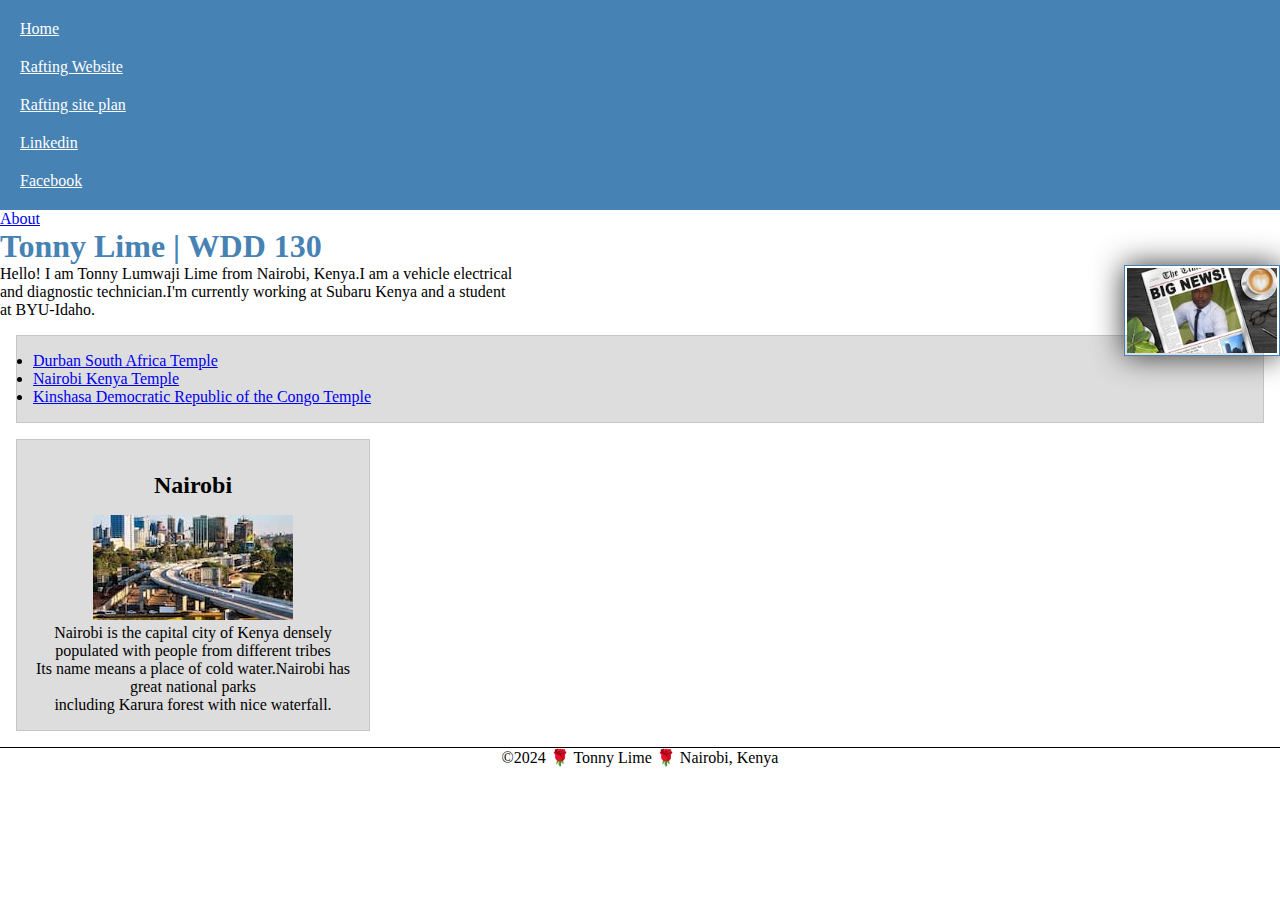
==== index.html @ 94d2232d "b" ====
<!doctype html>
<html lang="en-US">
  <head>
    <meta charset="utf-8" />
    <meta name="viewport" content="width=device-width" />
    <title>Tonny Lime | WDD 130</title>
    <meta name="description" content="Tonny Lime,WDD130, site-plan-rafting">
    <meta name="author" content="Tonny Lime">
    <link rel="stylesheet" href="styles/styles.css">
  </head>
  <body>
    <header>
        <Nav>
            <a href="#">Home</a>
            <a href="wwr/">Rafting Website</a>
            <a href="wwr/site-plan-rafting.html">Rafting site plan</a>
            <a href="https://www.linkedin.com/in/tonny-lime-72348242/">Linkedin</a>
            <a href="https://web.facebook.com/tonny.lumwaji">Facebook</a>
        </Nav>
        <ul>
          <li><a href="about.html">About</a></li>
        </ul>
    </header>
    <main>
        <h1>Tonny Lime | WDD 130</h1>
        <img src="images/profile.jpg" alt="Tonny" width="200"/>
        <p>Hello! I am Tonny Lumwaji Lime from Nairobi, Kenya.I am a vehicle electrical <br>
            and diagnostic technician.I'm currently working at Subaru Kenya and a student <br>
            at BYU-Idaho.</p>
        <ul class="box">
          <li><a href="https://www.churchofjesuschrist.org/temples/details/durban-south-africa-temple?lang=eng">Durban South Africa Temple</a></li>
          <li><a href="https://www.churchofjesuschrist.org/temples/details/nairobi-kenya-temple?lang=eng">Nairobi Kenya Temple</a></li>
          <li><a href="https://www.churchofjesuschrist.org/temples/details/kinshasa-democratic-republic-of-the-congo-temple?lang=eng">Kinshasa Democratic Republic of the Congo Temple</a></li>
        </ul>

    </main>
    <aside class="box">
      <h2>Nairobi</h2>
      <img src="images/nairobi.jpg" alt="Nairobi">
      <p>Nairobi is the capital city of Kenya densely populated with people from different tribes <br>
        Its name means a place of cold water.Nairobi has great national parks <br>including Karura forest with nice waterfall.
      </p>
    </aside>
    <footer>
        <p>©2024 🌹 Tonny Lime 🌹 Nairobi, Kenya</p>
        
    </footer>

  </body>
  <!--27/6/2024-->
</html>
---- styles/styles.css ----
* {
    margin: 0;
    padding: 0;
    box-sizing: 0;
}
nav {
    background-color: steelblue;
    padding: 10px;
}
nav a {
    color: white;
    display: block;
    padding: 10px;
}
h1 {
    color: steelblue;
}
main img {
    width: 150px;
    height: auto;
    border: 1px solid steelblue;
    padding: 2px;
    box-shadow: 0 0 30px #333;
}
p {
    padding: 0px;
}
aside {
    width: 20rem;
    margin: 1rem;
    border: 0.5px solid rgba(0,0,0,0.2); /* 1 */
    padding: 1rem;
    background-color: #eee;
    color: #333;
    text-align: center;
}
aside img {
    width: 200px;
    height: auto;
}
footer{
    margin-top: 15px;
    border-top: 1px solid #000;
    text-align: center;
}
/* class selector */
.box{
    margin: 1rem;
    border: 1px solid rgba(0,0,0,0.1);
    padding: 1rem;
    background-color: #ddd;
    color: #000000;
}
aside {
    width: 20em;
    text-align: center;
}
main img {
    float: right;
}
aside h2 {
    padding:1rem;
    top: 47px;
    left: 150px;
}
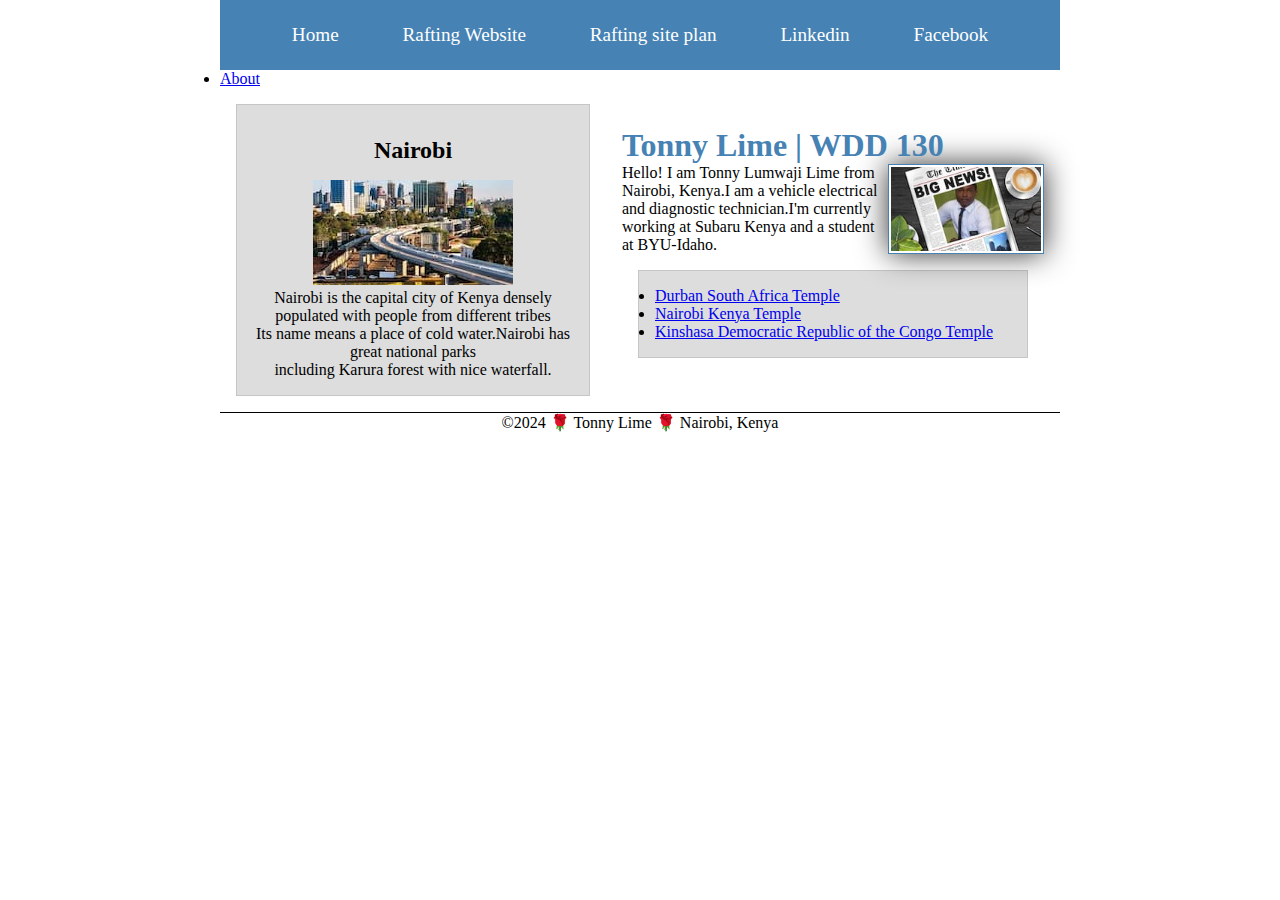
==== commit 244d486b: "do" ====
--- a/index.html
+++ b/index.html
@@ -18,9 +18,10 @@
             <a href="https://web.facebook.com/tonny.lumwaji">Facebook</a>
         </Nav>
         <ul>
-          <li><a href="about.html">About</a></li>
+          <li><a href="wwr/about.html">About</a></li>
         </ul>
     </header>
+    <div class="grid">
     <main>
         <h1>Tonny Lime | WDD 130</h1>
         <img src="images/profile.jpg" alt="Tonny" width="200"/>
@@ -41,6 +42,7 @@
         Its name means a place of cold water.Nairobi has great national parks <br>including Karura forest with nice waterfall.
       </p>
     </aside>
+    </div>
     <footer>
         <p>©2024 🌹 Tonny Lime 🌹 Nairobi, Kenya</p>
         
--- a/styles/styles.css
+++ b/styles/styles.css
@@ -5,15 +5,24 @@
 }
 nav {
     background-color: steelblue;
-    padding: 10px;
+    padding: 1rem;
+    display: flex;
+    justify-content: space-evenly;
+    align-items: center;
+
 }
 nav a {
-    color: white;
+    color: #fff;
     display: block;
-    padding: 10px;
+    padding: 0.5rem;
+    text-decoration: none;
+    font-size: 1.2rem;
+    font-weight: 700px;
+
 }
 h1 {
     color: steelblue;
+    border-bottom: #000;
 }
 main img {
     width: 150px;
@@ -25,6 +34,10 @@
 p {
     padding: 0px;
 }
+main {
+    grid-column: 2/3;
+    margin: 1rem;
+}
 aside {
     width: 20rem;
     margin: 1rem;
@@ -33,6 +46,9 @@
     background-color: #eee;
     color: #333;
     text-align: center;
+    position: relative;
+    grid-column: 1/2;
+    grid-row: 1/2;
 }
 aside img {
     width: 200px;
@@ -63,4 +79,14 @@
     top: 47px;
     left: 150px;
 }
+header, .grid, footer {
+    max-width: 840px;
+    margin: 0 auto;
+}
+.grid {
+    display: grid;
+    align-items: center;
+}
 
+
+
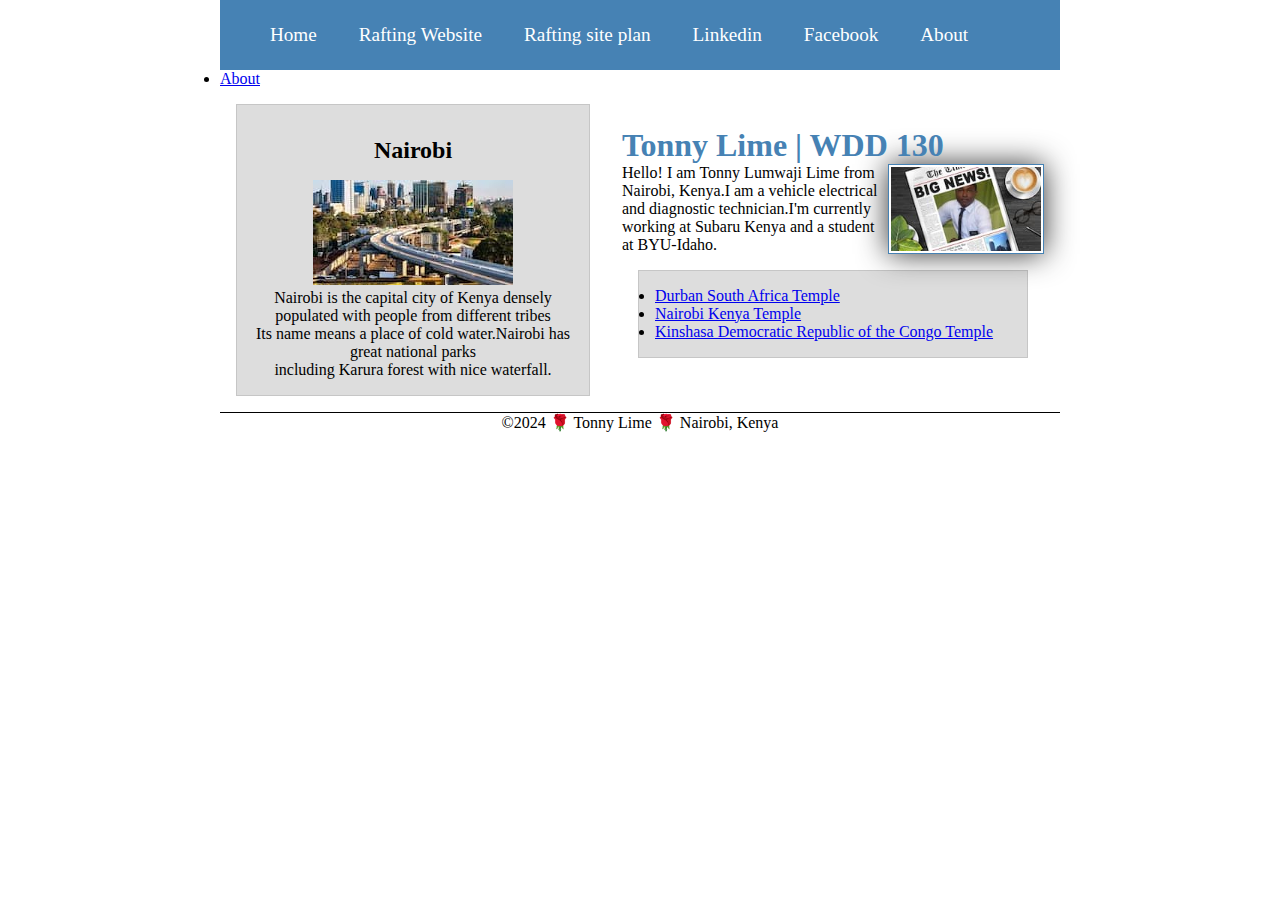
==== commit 626b5ac8: "d" ====
--- a/index.html
+++ b/index.html
@@ -16,9 +16,13 @@
             <a href="wwr/site-plan-rafting.html">Rafting site plan</a>
             <a href="https://www.linkedin.com/in/tonny-lime-72348242/">Linkedin</a>
             <a href="https://web.facebook.com/tonny.lumwaji">Facebook</a>
+            <a href="wwr/about.html"> About</a>
+            
+            <a href=""></a>
         </Nav>
         <ul>
           <li><a href="wwr/about.html">About</a></li>
+          </li>
         </ul>
     </header>
     <div class="grid">
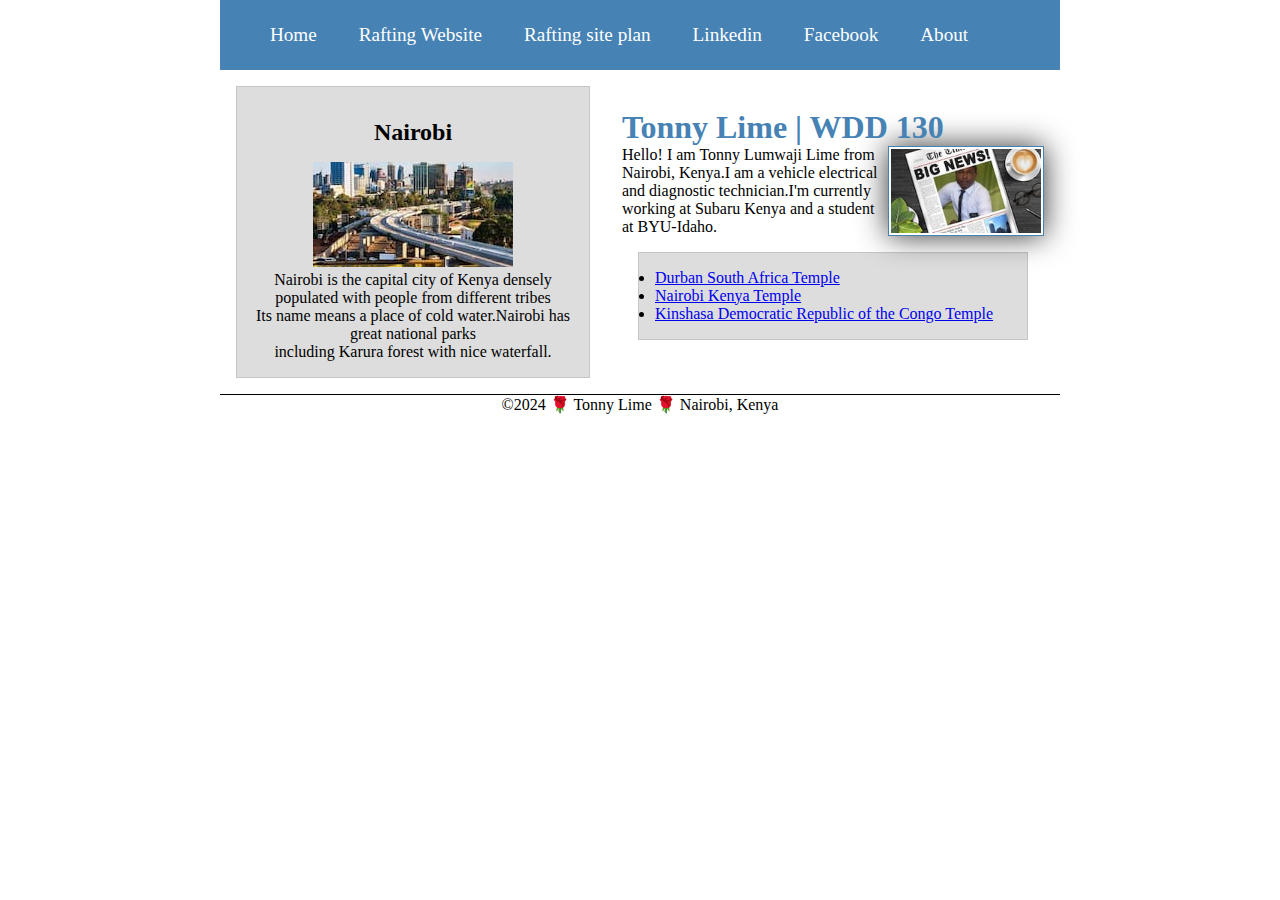
==== commit ac831f56: "c" ====
--- a/index.html
+++ b/index.html
@@ -17,13 +17,9 @@
             <a href="https://www.linkedin.com/in/tonny-lime-72348242/">Linkedin</a>
             <a href="https://web.facebook.com/tonny.lumwaji">Facebook</a>
             <a href="wwr/about.html"> About</a>
-            
+
             <a href=""></a>
         </Nav>
-        <ul>
-          <li><a href="wwr/about.html">About</a></li>
-          </li>
-        </ul>
     </header>
     <div class="grid">
     <main>
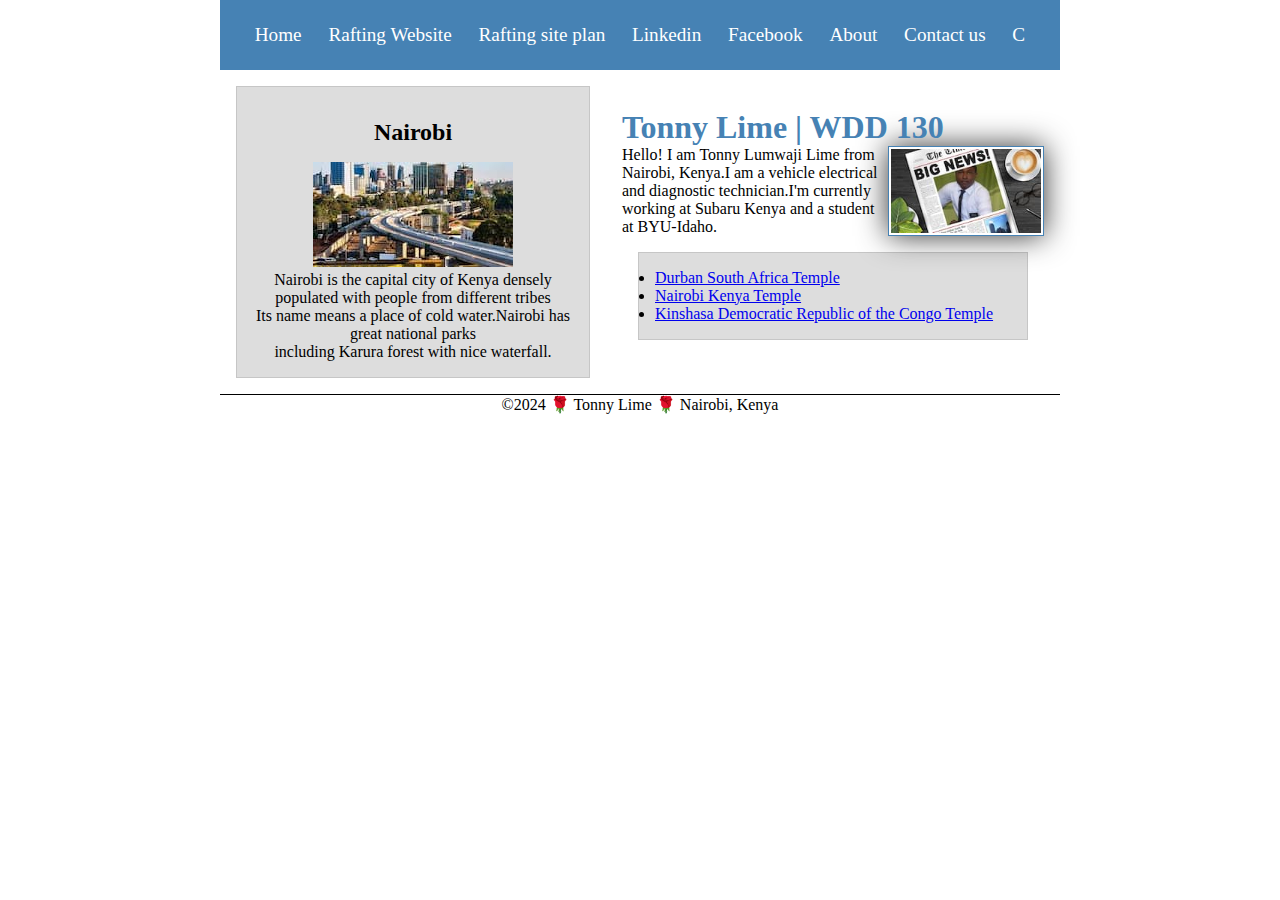
==== commit 6b5493be: "yet" ====
--- a/index.html
+++ b/index.html
@@ -17,8 +17,9 @@
             <a href="https://www.linkedin.com/in/tonny-lime-72348242/">Linkedin</a>
             <a href="https://web.facebook.com/tonny.lumwaji">Facebook</a>
             <a href="wwr/about.html"> About</a>
+            <a href="wwr/contact.html">Contact us</a>
 
-            <a href=""></a>
+            <a href="">C</a>
         </Nav>
     </header>
     <div class="grid">
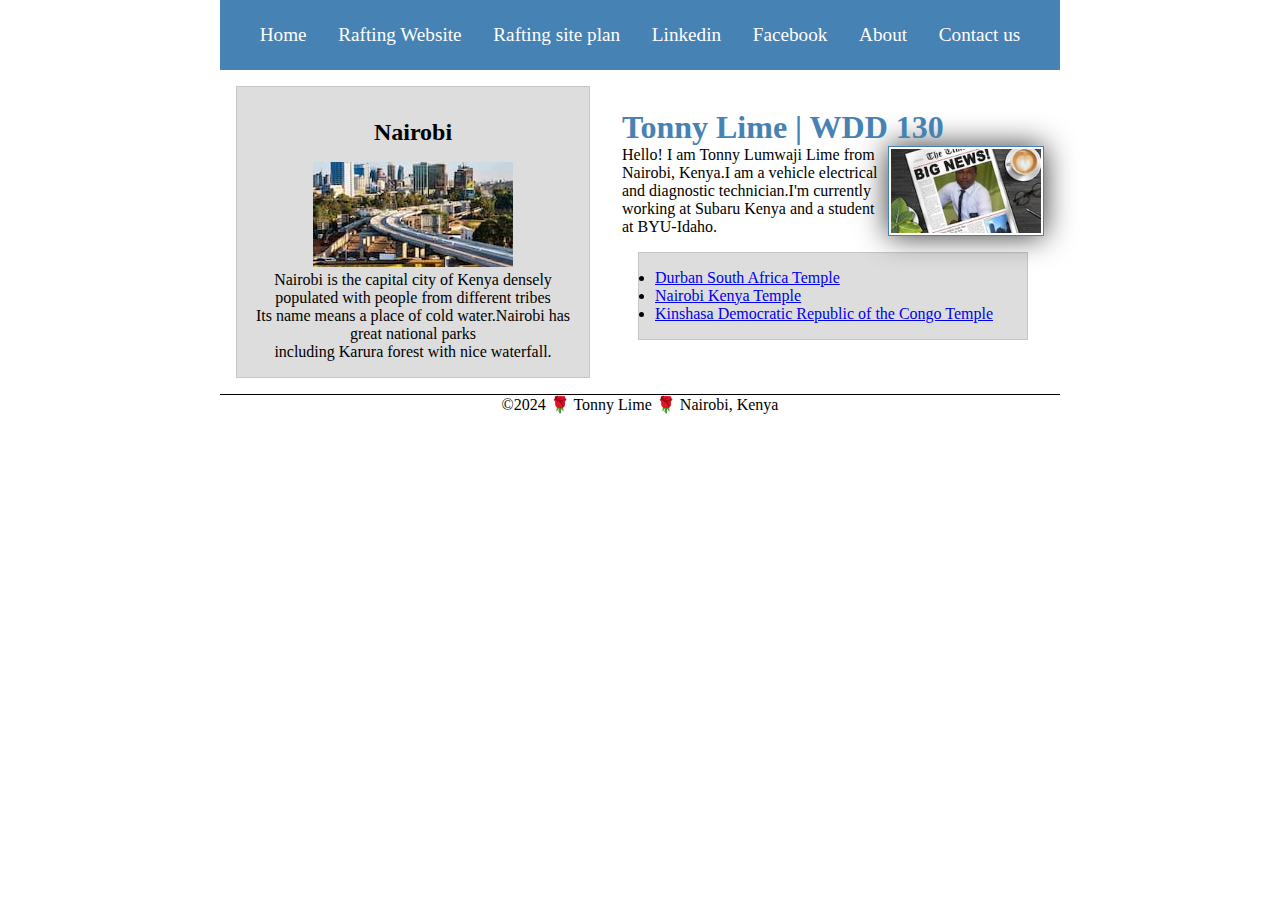
==== commit 507147d1: "g" ====
--- a/index.html
+++ b/index.html
@@ -18,8 +18,9 @@
             <a href="https://web.facebook.com/tonny.lumwaji">Facebook</a>
             <a href="wwr/about.html"> About</a>
             <a href="wwr/contact.html">Contact us</a>
+            
 
-            <a href="">C</a>
+            
         </Nav>
     </header>
     <div class="grid">
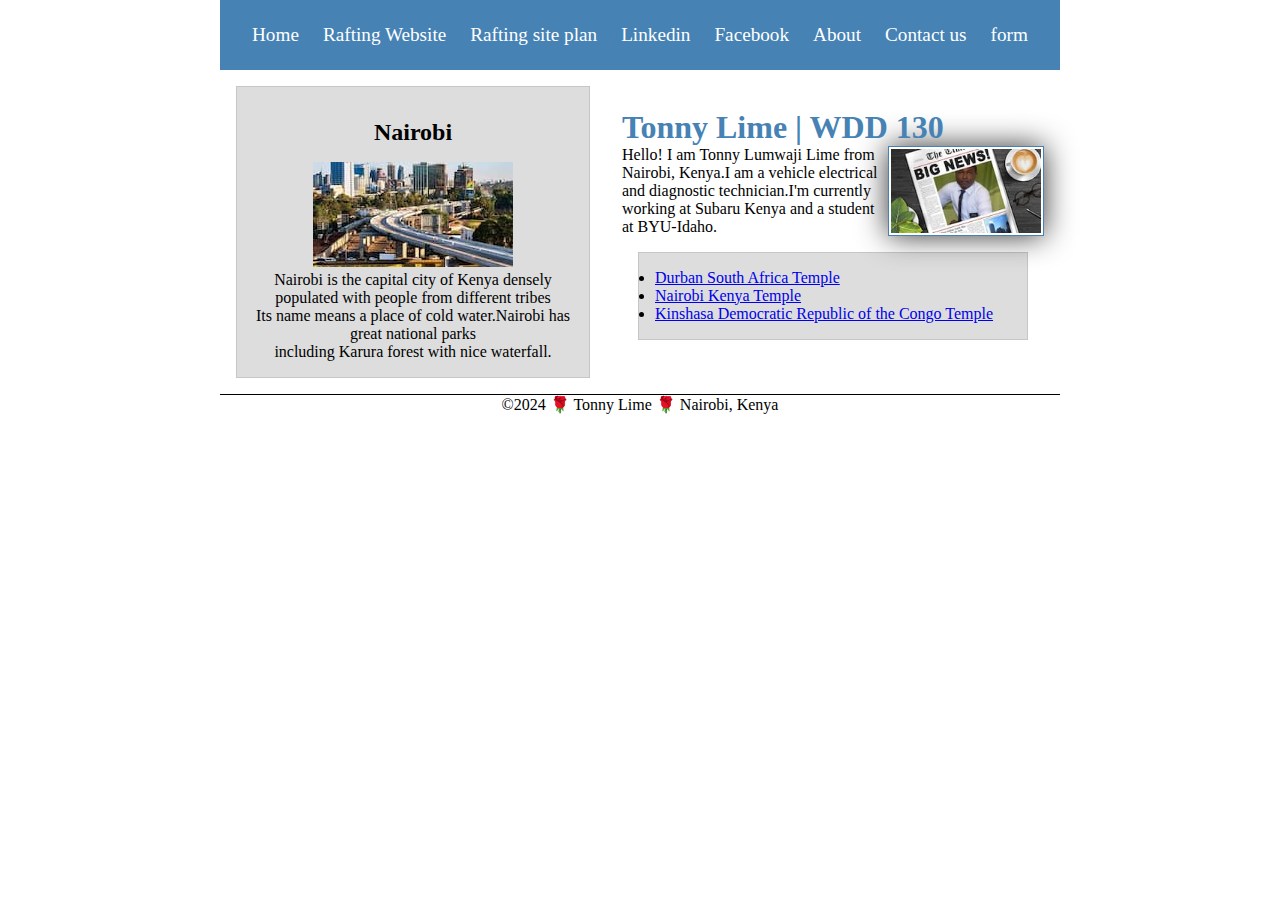
==== commit 56b25f6b: "g" ====
--- a/index.html
+++ b/index.html
@@ -18,7 +18,7 @@
             <a href="https://web.facebook.com/tonny.lumwaji">Facebook</a>
             <a href="wwr/about.html"> About</a>
             <a href="wwr/contact.html">Contact us</a>
-            
+            <a href="quiz.html">form</a>
 
             
         </Nav>
